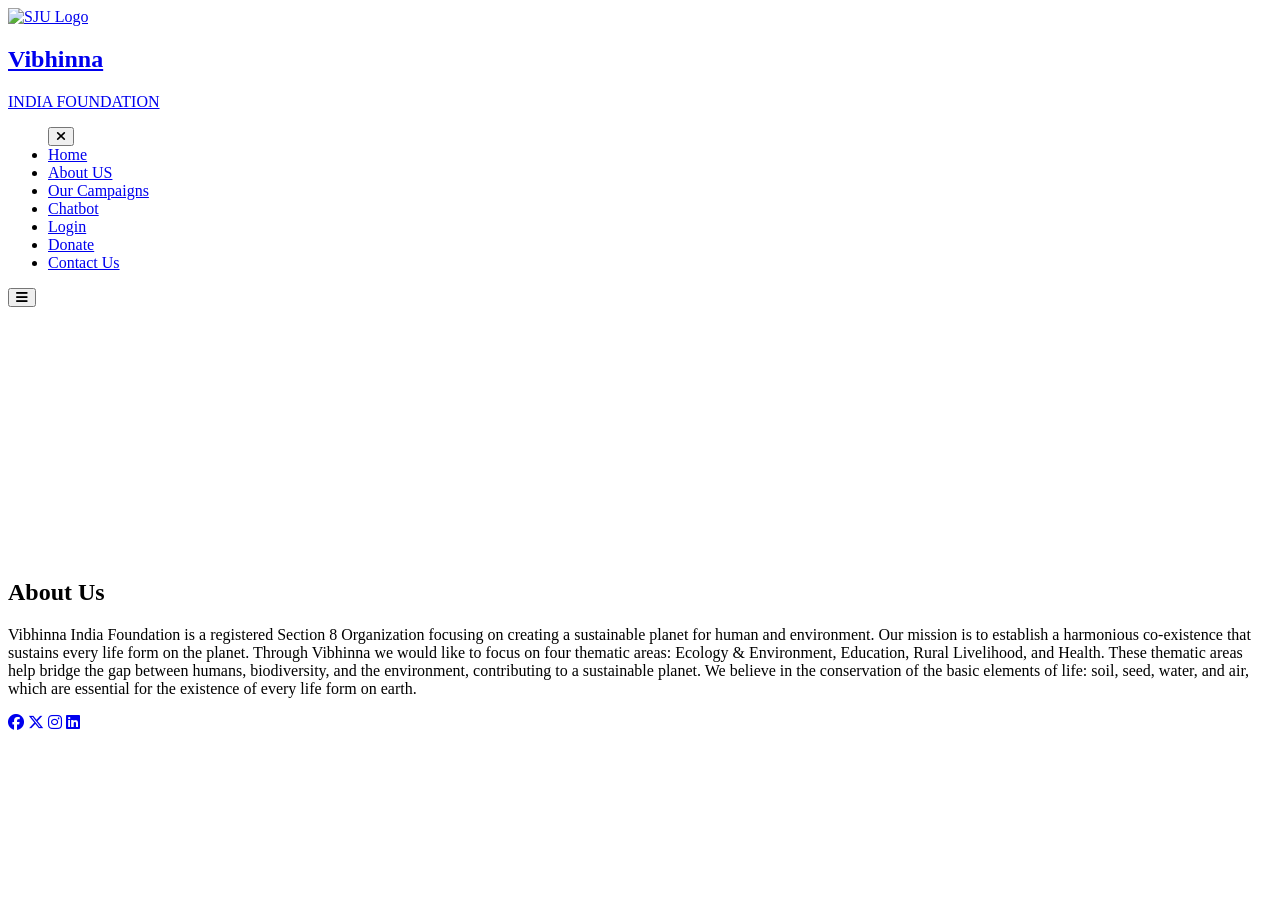
==== AboutUs.html @ 87e26513 "Add files via upload" ====
<!DOCTYPE html>
<html lang="en">
    <head>
        <meta charset="UTF-8">
        <meta name="viewport" content="width=device-width, initial-scale=1.0">
        <title>About Us</title>
    
        <!-- Linking Font Awesome for icons -->
        <link rel="stylesheet" href="https://cdnjs.cloudflare.com/ajax/libs/font-awesome/6.7.1/css/all.min.css">
    
        <link rel="stylesheet" href="static/AboutUsStyle.css">
    
    </head>
<body>

    <header>
        <nav class="navbar section-content" id="home">
            <a href="#" class="nav-logo">
                <img src="static/img/Logo.jpg" alt="SJU Logo" class="nav-H-logo">
                <div class="nav-logo-text">
                    <h2 class="H-logo-text">Vibhinna</h2>
                    <p class="H-Logo-Description">INDIA FOUNDATION</p>
                </div>
            </a>

            <ul class="nav-menu">
                <button id="menu-close-button" class="fas fa-times"></button>
                <li class="nav-item">
                    <a href="/" class="nav-link">Home</a>
                </li>
                <li class="nav-item">
                    <a href="/about" class="nav-link">About US</a>
                </li>
                <li class="nav-item">
                    <a href="/campaigns" class="nav-link">Our Campaigns</a>
                </li>
                <li class="nav-item">
                    <a href="/chatbot" class="nav-link">Chatbot</a>
                </li>
                <li class="nav-item">
                    <a href="/login" class="nav-link">Login</a>
                </li>
                <li class="nav-item">
                    <a href="/donate" class="nav-link">Donate</a>
                </li>
                <li class="nav-item">
                    <a href="/contact" class="nav-link">Contact Us</a>
                </li>
            </ul>
            <button id="menu-open-button" class="fas fa-bars"></button>
        </nav>
    </header>

    <main>
        <br><br><br><br>
        <section class="banner-section">
            <div class="section-content">
                <div class="hero-details">
                    <br><br><br><br><br><br><br><br><br><br>
                    <h2 class="title">About Us</h2>
                    <p class="banner-text">
                        Vibhinna India Foundation is a registered Section 8 Organization focusing on creating a sustainable planet for human and environment. Our mission is to establish a harmonious co-existence that sustains every life form on the planet. Through Vibhinna we would like to focus on four thematic areas: Ecology & Environment, Education, Rural Livelihood, and Health. These thematic areas help bridge the gap between humans, biodiversity, and the environment, contributing to a sustainable planet. We believe in the conservation of the basic elements of life: soil, seed, water, and air, which are essential for the existence of every life form on earth.
                    </p>

                    <!-- Social Media Links -->
                    <div class="social-media">
                        <a href="https://www.facebook.com/people/Vibhinna-India-Foundation/61551240016416/" target="_blank" class="facebook"><i class="fab fa-facebook"></i></a>
                        <a href="https://x.com/i/flow/login?redirect_after_login=%2FVibhinnaIF" target="_blank" class="x-twitter"><i class="fab fa-x-twitter"></i></a>
                        <a href="https://www.instagram.com/vibhinnaindiafoundation/#" target="_blank" class="instagram"><i class="fab fa-instagram"></i></a>
                        <a href="https://www.linkedin.com/company/vibhinna-india-foundation/" target="_blank" class="linkedin"><i class="fab fa-linkedin"></i></a>
                    </div>

                </div>
            </div>
        </section>
    </main>
</body>
</html>
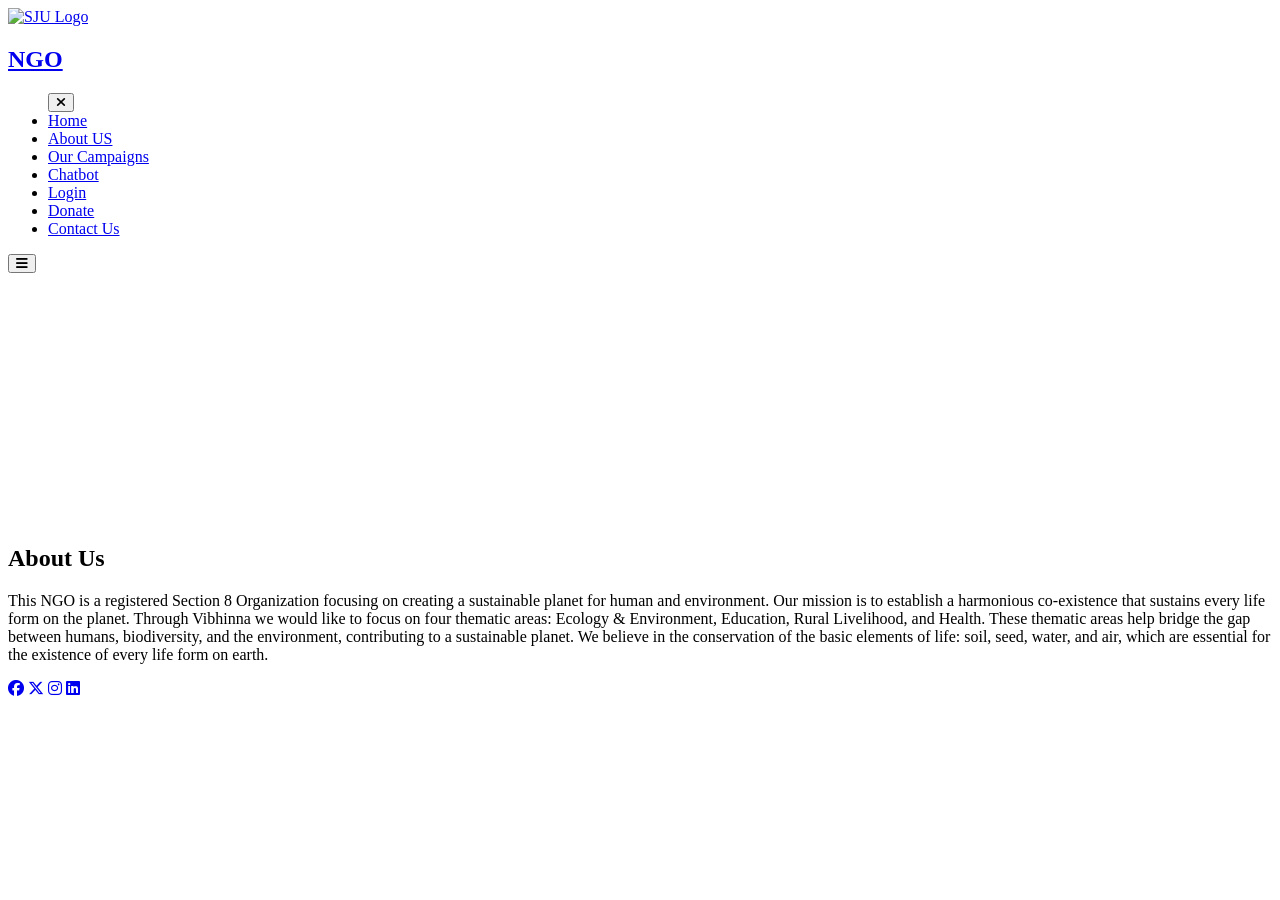
==== commit 2adcbf72: "Update AboutUs.html" ====
--- a/AboutUs.html
+++ b/AboutUs.html
@@ -18,8 +18,8 @@
             <a href="#" class="nav-logo">
                 <img src="static/img/Logo.jpg" alt="SJU Logo" class="nav-H-logo">
                 <div class="nav-logo-text">
-                    <h2 class="H-logo-text">Vibhinna</h2>
-                    <p class="H-Logo-Description">INDIA FOUNDATION</p>
+                    <h2 class="H-logo-text">NGO</h2>
+                    <p class="H-Logo-Description"> </p>
                 </div>
             </a>
 
@@ -59,15 +59,15 @@
                     <br><br><br><br><br><br><br><br><br><br>
                     <h2 class="title">About Us</h2>
                     <p class="banner-text">
-                        Vibhinna India Foundation is a registered Section 8 Organization focusing on creating a sustainable planet for human and environment. Our mission is to establish a harmonious co-existence that sustains every life form on the planet. Through Vibhinna we would like to focus on four thematic areas: Ecology & Environment, Education, Rural Livelihood, and Health. These thematic areas help bridge the gap between humans, biodiversity, and the environment, contributing to a sustainable planet. We believe in the conservation of the basic elements of life: soil, seed, water, and air, which are essential for the existence of every life form on earth.
+                        This NGO is a registered Section 8 Organization focusing on creating a sustainable planet for human and environment. Our mission is to establish a harmonious co-existence that sustains every life form on the planet. Through Vibhinna we would like to focus on four thematic areas: Ecology & Environment, Education, Rural Livelihood, and Health. These thematic areas help bridge the gap between humans, biodiversity, and the environment, contributing to a sustainable planet. We believe in the conservation of the basic elements of life: soil, seed, water, and air, which are essential for the existence of every life form on earth.
                     </p>
 
                     <!-- Social Media Links -->
                     <div class="social-media">
-                        <a href="https://www.facebook.com/people/Vibhinna-India-Foundation/61551240016416/" target="_blank" class="facebook"><i class="fab fa-facebook"></i></a>
-                        <a href="https://x.com/i/flow/login?redirect_after_login=%2FVibhinnaIF" target="_blank" class="x-twitter"><i class="fab fa-x-twitter"></i></a>
-                        <a href="https://www.instagram.com/vibhinnaindiafoundation/#" target="_blank" class="instagram"><i class="fab fa-instagram"></i></a>
-                        <a href="https://www.linkedin.com/company/vibhinna-india-foundation/" target="_blank" class="linkedin"><i class="fab fa-linkedin"></i></a>
+                        <a href="https://www.facebook.com/" target="_blank" class="facebook"><i class="fab fa-facebook"></i></a>
+                        <a href="https://x.com/i/flow/login?" target="_blank" class="x-twitter"><i class="fab fa-x-twitter"></i></a>
+                        <a href="https://www.instagram.com/#" target="_blank" class="instagram"><i class="fab fa-instagram"></i></a>
+                        <a href="https://www.linkedin.com/company//" target="_blank" class="linkedin"><i class="fab fa-linkedin"></i></a>
                     </div>
 
                 </div>
@@ -75,4 +75,4 @@
         </section>
     </main>
 </body>
-</html>+</html>
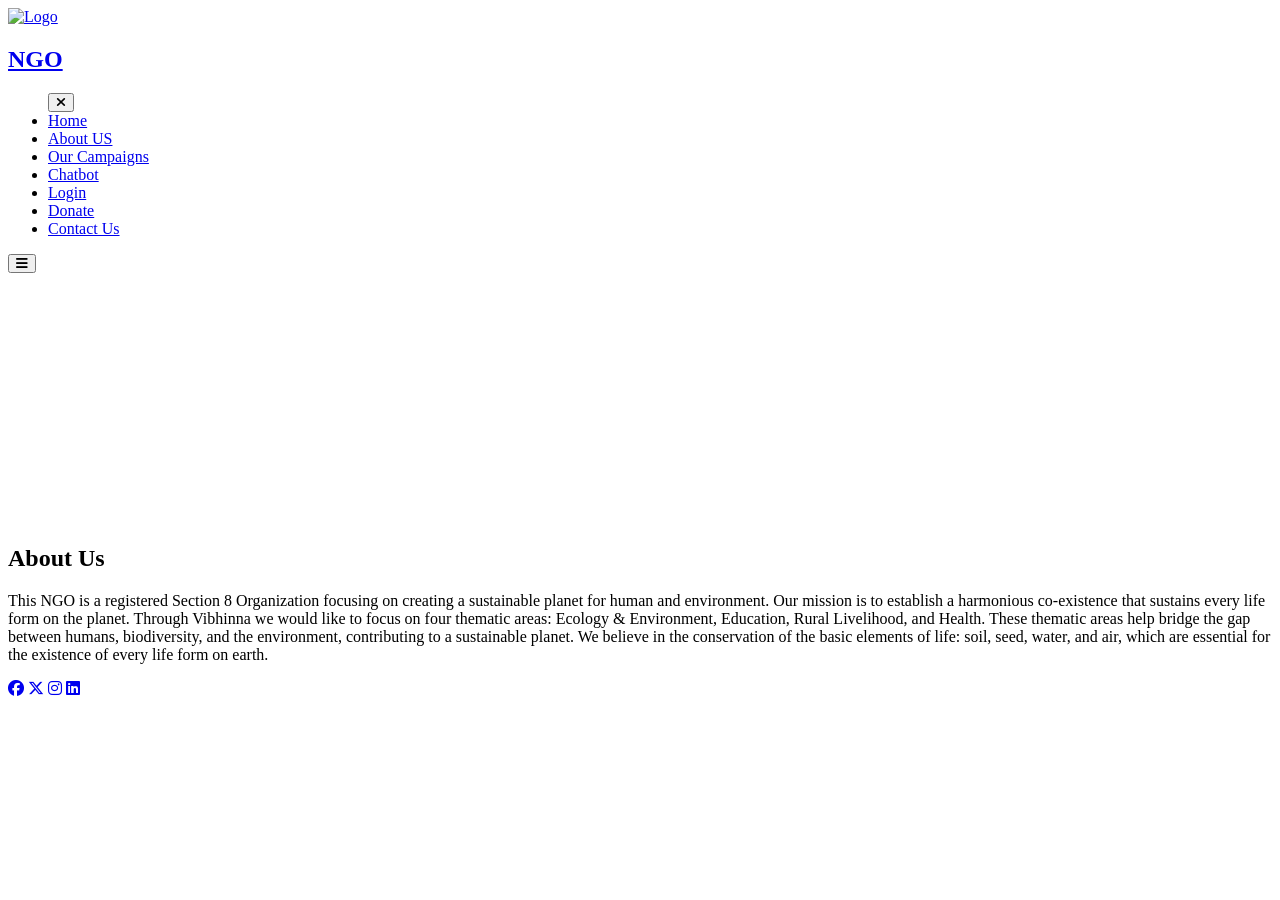
==== commit 178fc0bd: "Update AboutUs.html" ====
--- a/AboutUs.html
+++ b/AboutUs.html
@@ -16,7 +16,7 @@
     <header>
         <nav class="navbar section-content" id="home">
             <a href="#" class="nav-logo">
-                <img src="static/img/Logo.jpg" alt="SJU Logo" class="nav-H-logo">
+                <img src="Logo.jpg" alt=" Logo" class="nav-H-logo">
                 <div class="nav-logo-text">
                     <h2 class="H-logo-text">NGO</h2>
                     <p class="H-Logo-Description"> </p>
